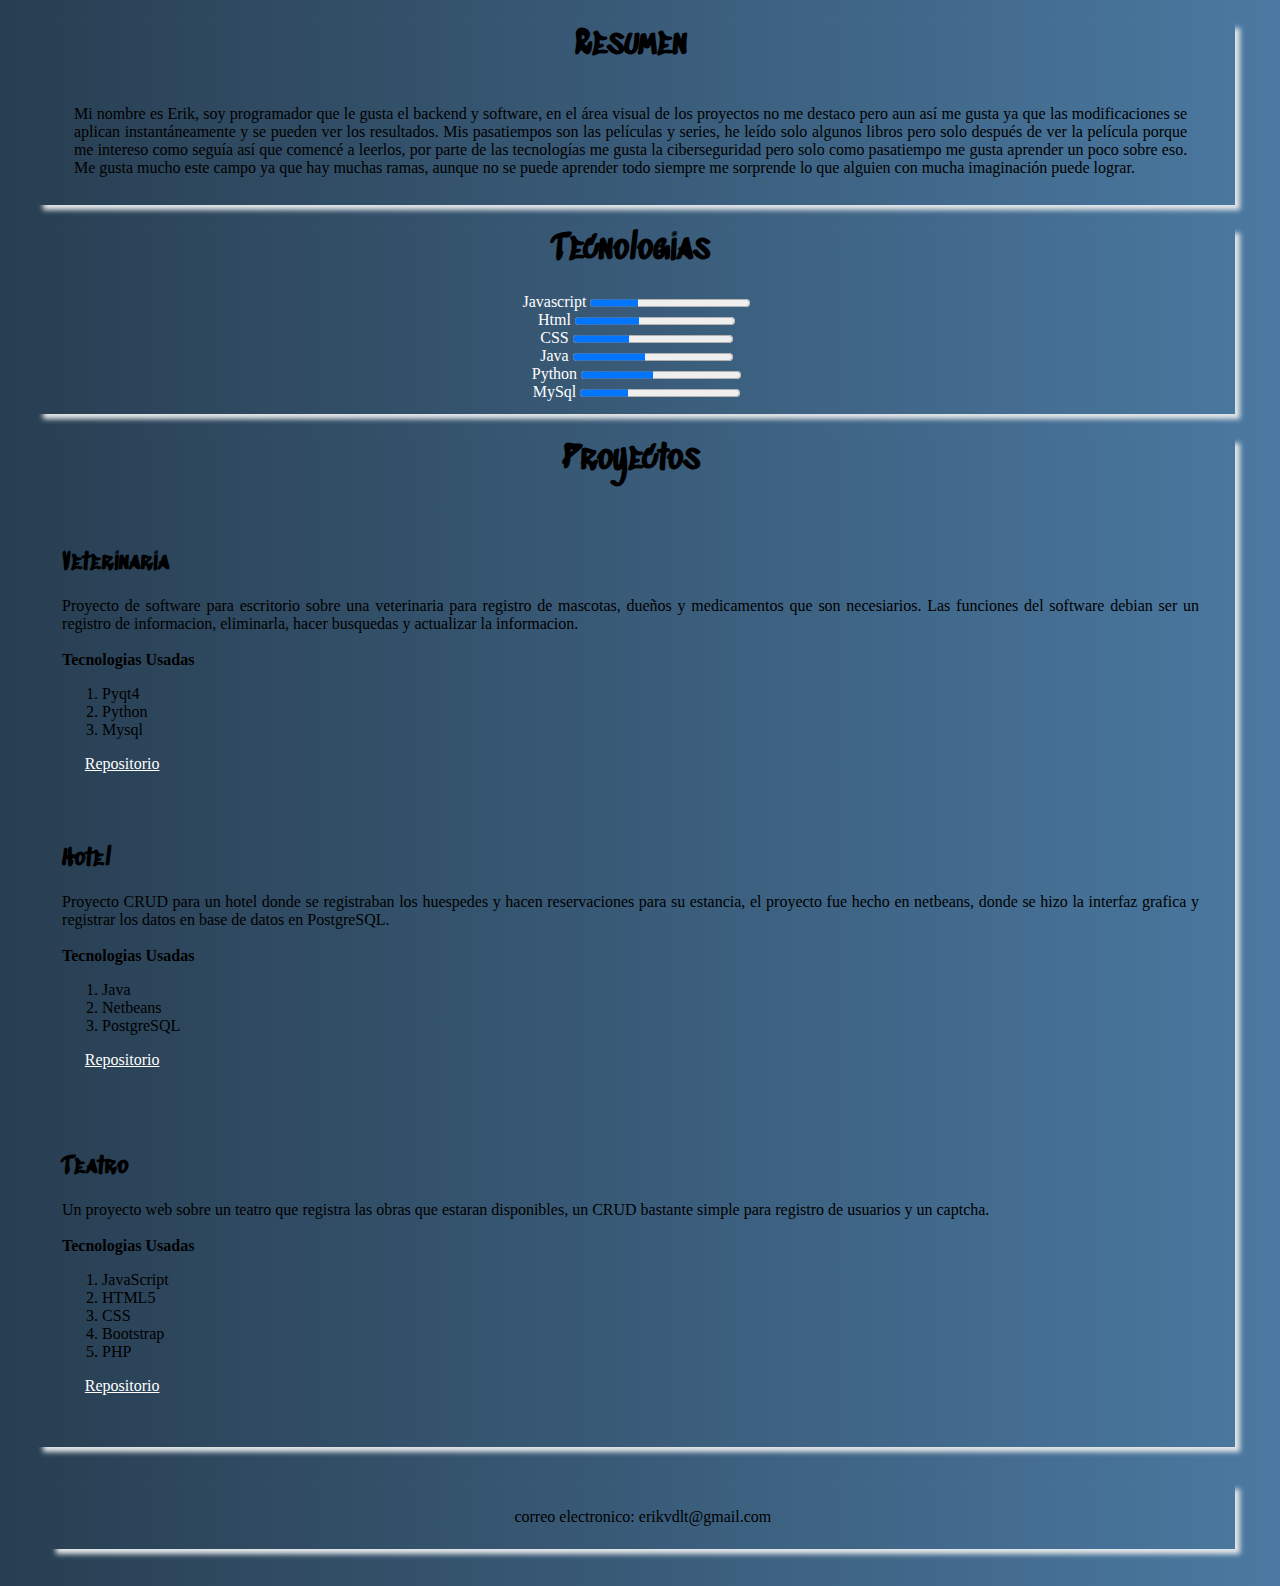
==== index.html @ 21bf7a95 "primer commit" ====
<!DOCTYPE html>
<html lang="en">
<head>
    <meta charset="UTF-8">
    <meta name="viewport" content="width=device-width, initial-scale=1.0">
    <link rel="stylesheet" href="css/index.css">
    <link rel="stylesheet" href="https://fonts.googleapis.com/css?family=Sedgwick Ave Display">
    <title>Portafolio</title>
</head>
<body>

    <section class="intro">
        <h1>Resumen</h1>
        <div class="grid-container">
            <div class="grid-item descripcion">
                <p>
                    Mi nombre es Erik, soy programador que le gusta el backend y software, en el área visual de los proyectos no me destaco pero aun así 
                    me gusta ya que las modificaciones se aplican instantáneamente y se pueden ver los resultados. Mis pasatiempos son las películas y series,
                    he leído solo algunos libros pero solo después de ver la película porque me intereso como seguía así que comencé a leerlos, por parte de 
                    las tecnologías me gusta la ciberseguridad pero solo como pasatiempo me gusta aprender un poco sobre eso. Me gusta mucho este campo ya que 
                    hay muchas ramas, aunque no se puede aprender todo siempre me sorprende lo que alguien con mucha imaginación puede lograr.
                </p>
            </div>
        </div>
    </section>

    <section class="skill">
        <h1>Tecnologias</h1>
        <div class="list">
            <li>Javascript <progress class="js" value="30" max="100">30%</progress></li>
            <li>Html <progress value="40" max="100">40%</progress> </li> 
            <li>CSS <progress value="35" max="100"></progress></li>
            <li>Java <progress value="45" max="100"></progress></li>
            <li>Python <progress value="45" max="100"></progress></li>
            <li>MySql <progress value="30" max="100"></progress></li>
        </div>
    </section>

    <section class="project">
        <h1>Proyectos</h1>

        <div class="veterinario">
            <h2>Veterinaria</h2>
            <p>
                Proyecto de software para escritorio sobre una veterinaria para registro de mascotas, dueños y medicamentos
                que son necesiarios. Las funciones del software debian ser un registro de informacion, eliminarla, hacer busquedas y actualizar
                la informacion.
                <br>
                <br>
                <b>Tecnologias Usadas</b>
                <br>
                <ol>
                    <li>Pyqt4</li>
                    <li>Python</li>
                    <li>Mysql</li>
                </ol>
                <a href="https://github.com/Erik-vdlt/proyecto_logica">Repositorio</a>
            </p>
        </div>

        <div class="hotel">
            <h2>Hotel</h2>
            <p>
                Proyecto CRUD para un hotel donde se registraban los huespedes y hacen reservaciones para su estancia,
                el proyecto fue hecho en netbeans, donde se hizo la interfaz grafica y registrar los datos en base de datos
                en PostgreSQL.
                <br><br>
                <b>Tecnologias Usadas</b>
                <br>
                <ol>
                    <li>Java</li>
                    <li>Netbeans</li>
                    <li>PostgreSQL</li>
                </ol>
                <a href="https://github.com/Erik-vdlt/proyecto-administracion-bd/tree/master">Repositorio</a>
            </p>
        </div>

        <div class="teatro">
            <h2>Teatro</h2>
            <p>
                Un proyecto web sobre un teatro que registra las obras que estaran disponibles, un CRUD bastante simple
                para registro de usuarios y un captcha.
                <br><br>
                <b>Tecnologias Usadas</b>
                <br>
                <ol>
                    <li>JavaScript</li>
                    <li>HTML5</li>
                    <li>CSS</li>
                    <li>Bootstrap</li>
                    <li>PHP</li>
                </ol>
                <a href="https://bitbucket.org/programacion-web-tnmj/teatro/src/master/">Repositorio</a>
            </p>
        </div>
    </section>

    <footer>
        <p>correo electronico: erikvdlt@gmail.com</p>
    </footer>
    
</body>
</html>
---- css/index.css ----
body {
    margin-left: 3%;
    font-family: 'Times New Roman', Times, serif;
    background: #4B79A1;  /* fallback for old browsers */
    background: -webkit-linear-gradient(to right, #283E51, #4B79A1);  /* Chrome 10-25, Safari 5.1-6 */
    background: linear-gradient(to right, #283E51, #4B79A1); /* W3C, IE 10+/ Edge, Firefox 16+, Chrome 26+, Opera 12+, Safari 7+ */
}

section.intro {
    /*border: 1px black solid;*/
    /*margin-left: 3%; #283E51*/
    text-align: center;
    margin-right: 3%;
    box-shadow: 5px 5px 5px #E4E7E9;
    padding-bottom: 1%;
    padding-right: 1%; 
}

h1 {
    text-align: center;
    font-family: 'Sedgwick Ave Display';
    font-size: 34px;
}

h2 {
    font-family: 'Sedgwick Ave Display';
}

.grid-container{
    display: grid;
    grid-template-columns: auto auto;
}

.foto{
    margin-left: 3%;
}

.descripcion {
    margin-left: 3%;
    margin-right: 3%;
}

.descripcion > p{
    text-align: justify;
}

section > .list {
    margin-left: 1%;
    list-style: none;
    text-align: center;
    color: white;
}

.project {
    text-align: justify;
    /*border: 1px black solid;*/
    margin-right: 3%;
    box-shadow: 5px 5px 5px #E4E7E9;
    margin-top: 2%;
    padding-bottom: 1%;
    padding-right: 1%;
}

.hotel, .veterinario, .teatro {
    padding: 2%;
}

.hotel:hover, .veterinario:hover, .teatro:hover {
    background-color: #4B79A1;
    box-shadow: 5px 5px 5px #949fa8;
}

.skill {
    margin-right: 3%;
    box-shadow: 5px 5px 5px #E4E7E9;
    padding-bottom: 1%;
    padding-right: 1%;   
}

a {
    color: white;
    padding: 2%;
}

.veterinario {
    padding-bottom: 1%;
}

footer {
    box-shadow: 5px 5px 5px #E4E7E9;
    text-align: center;
    margin-right: 3%;
    margin: 3% 3% 3% 1%;
}

footer > p{
    padding: 2%;
}
/*
.foto{
    background-color: aqua;
    margin-right: 50%;
}

.foto > img {
    display: block;
    margin-left: 2%;
    margin-right: auto;
    width: 30%;
}

.descripcion {
    width: 100px;
    background-color: blueviolet;
}*/
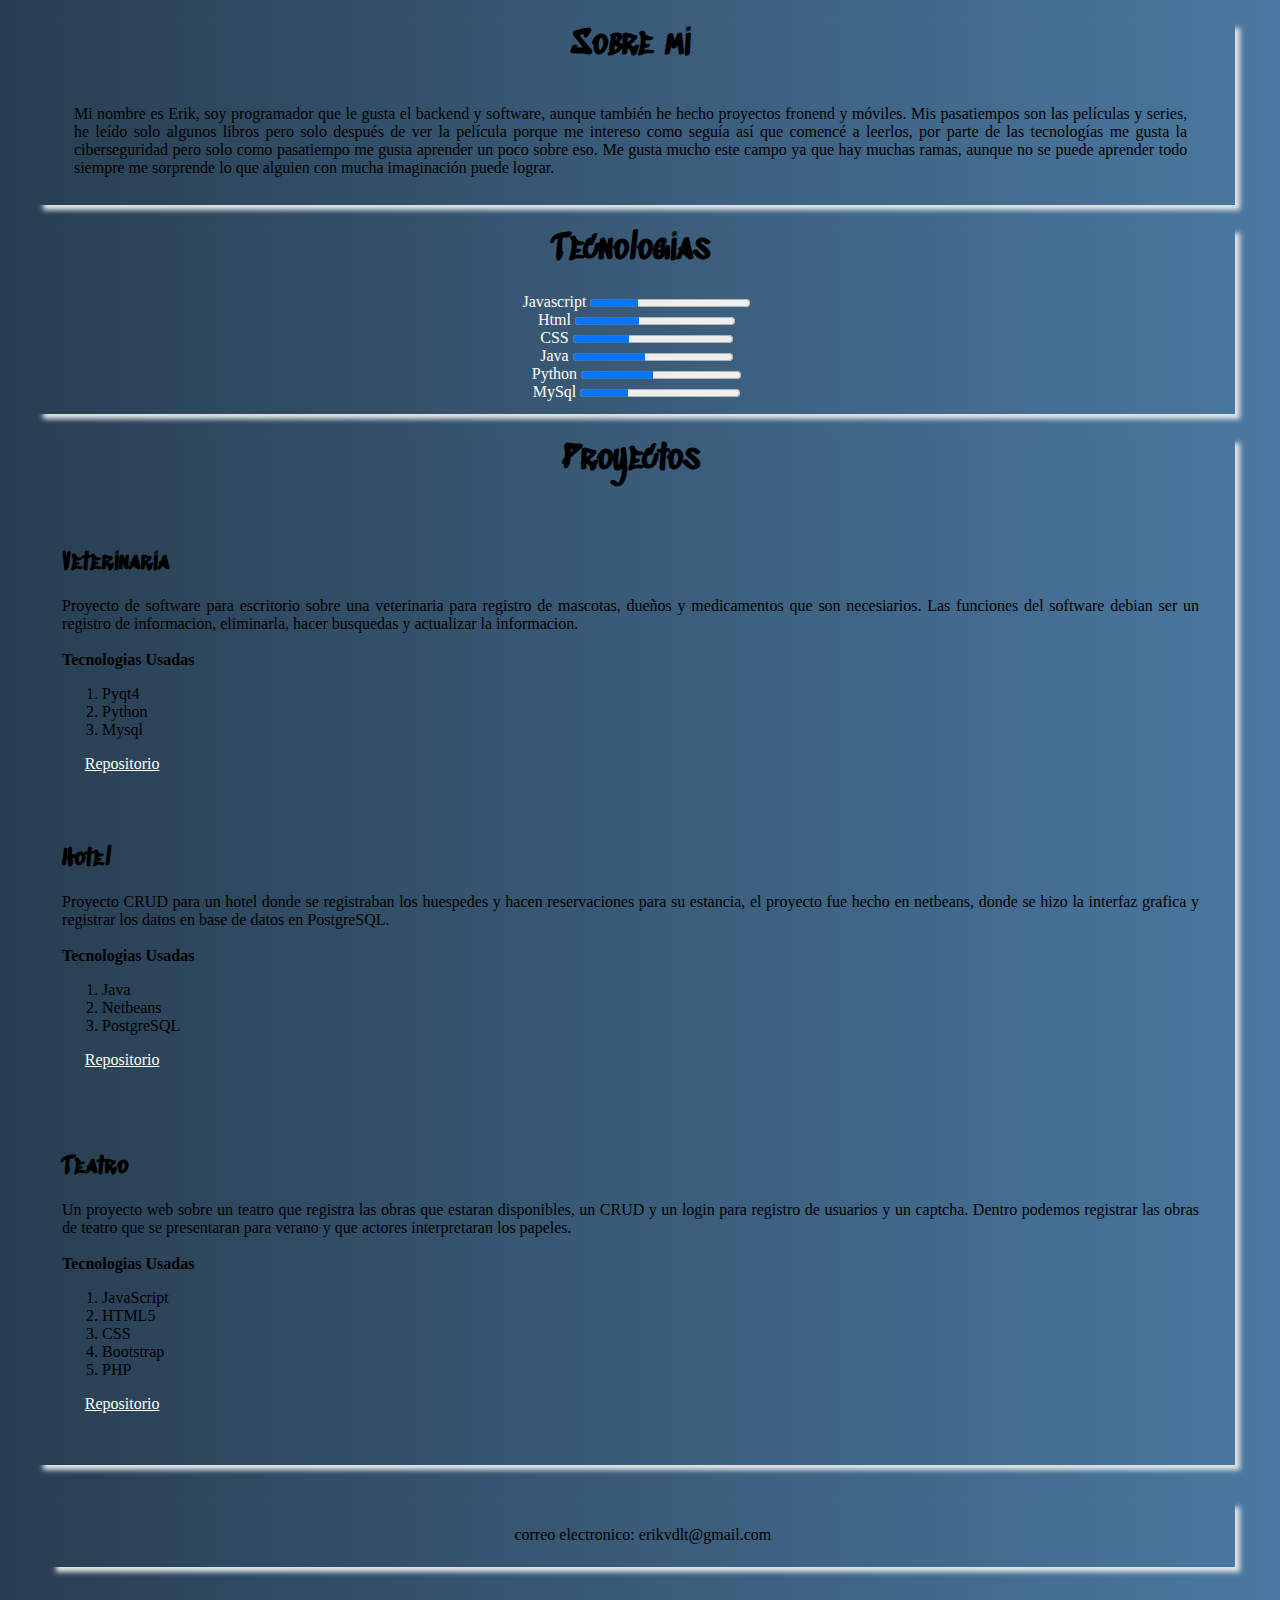
==== commit b6311e5a: "cambios en descripciones" ====
--- a/index.html
+++ b/index.html
@@ -10,12 +10,11 @@
 <body>
 
     <section class="intro">
-        <h1>Resumen</h1>
+        <h1>Sobre mi</h1>
         <div class="grid-container">
             <div class="grid-item descripcion">
                 <p>
-                    Mi nombre es Erik, soy programador que le gusta el backend y software, en el área visual de los proyectos no me destaco pero aun así 
-                    me gusta ya que las modificaciones se aplican instantáneamente y se pueden ver los resultados. Mis pasatiempos son las películas y series,
+                    Mi nombre es Erik, soy programador que le gusta el backend y software, aunque también he hecho proyectos fronend y móviles. Mis pasatiempos son las películas y series,
                     he leído solo algunos libros pero solo después de ver la película porque me intereso como seguía así que comencé a leerlos, por parte de 
                     las tecnologías me gusta la ciberseguridad pero solo como pasatiempo me gusta aprender un poco sobre eso. Me gusta mucho este campo ya que 
                     hay muchas ramas, aunque no se puede aprender todo siempre me sorprende lo que alguien con mucha imaginación puede lograr.
@@ -79,8 +78,9 @@
         <div class="teatro">
             <h2>Teatro</h2>
             <p>
-                Un proyecto web sobre un teatro que registra las obras que estaran disponibles, un CRUD bastante simple
-                para registro de usuarios y un captcha.
+                Un proyecto web sobre un teatro que registra las obras que estaran disponibles, un CRUD y un login
+                para registro de usuarios y un captcha. Dentro podemos registrar las obras de teatro que se presentaran
+                para verano y que actores interpretaran los papeles.
                 <br><br>
                 <b>Tecnologias Usadas</b>
                 <br>
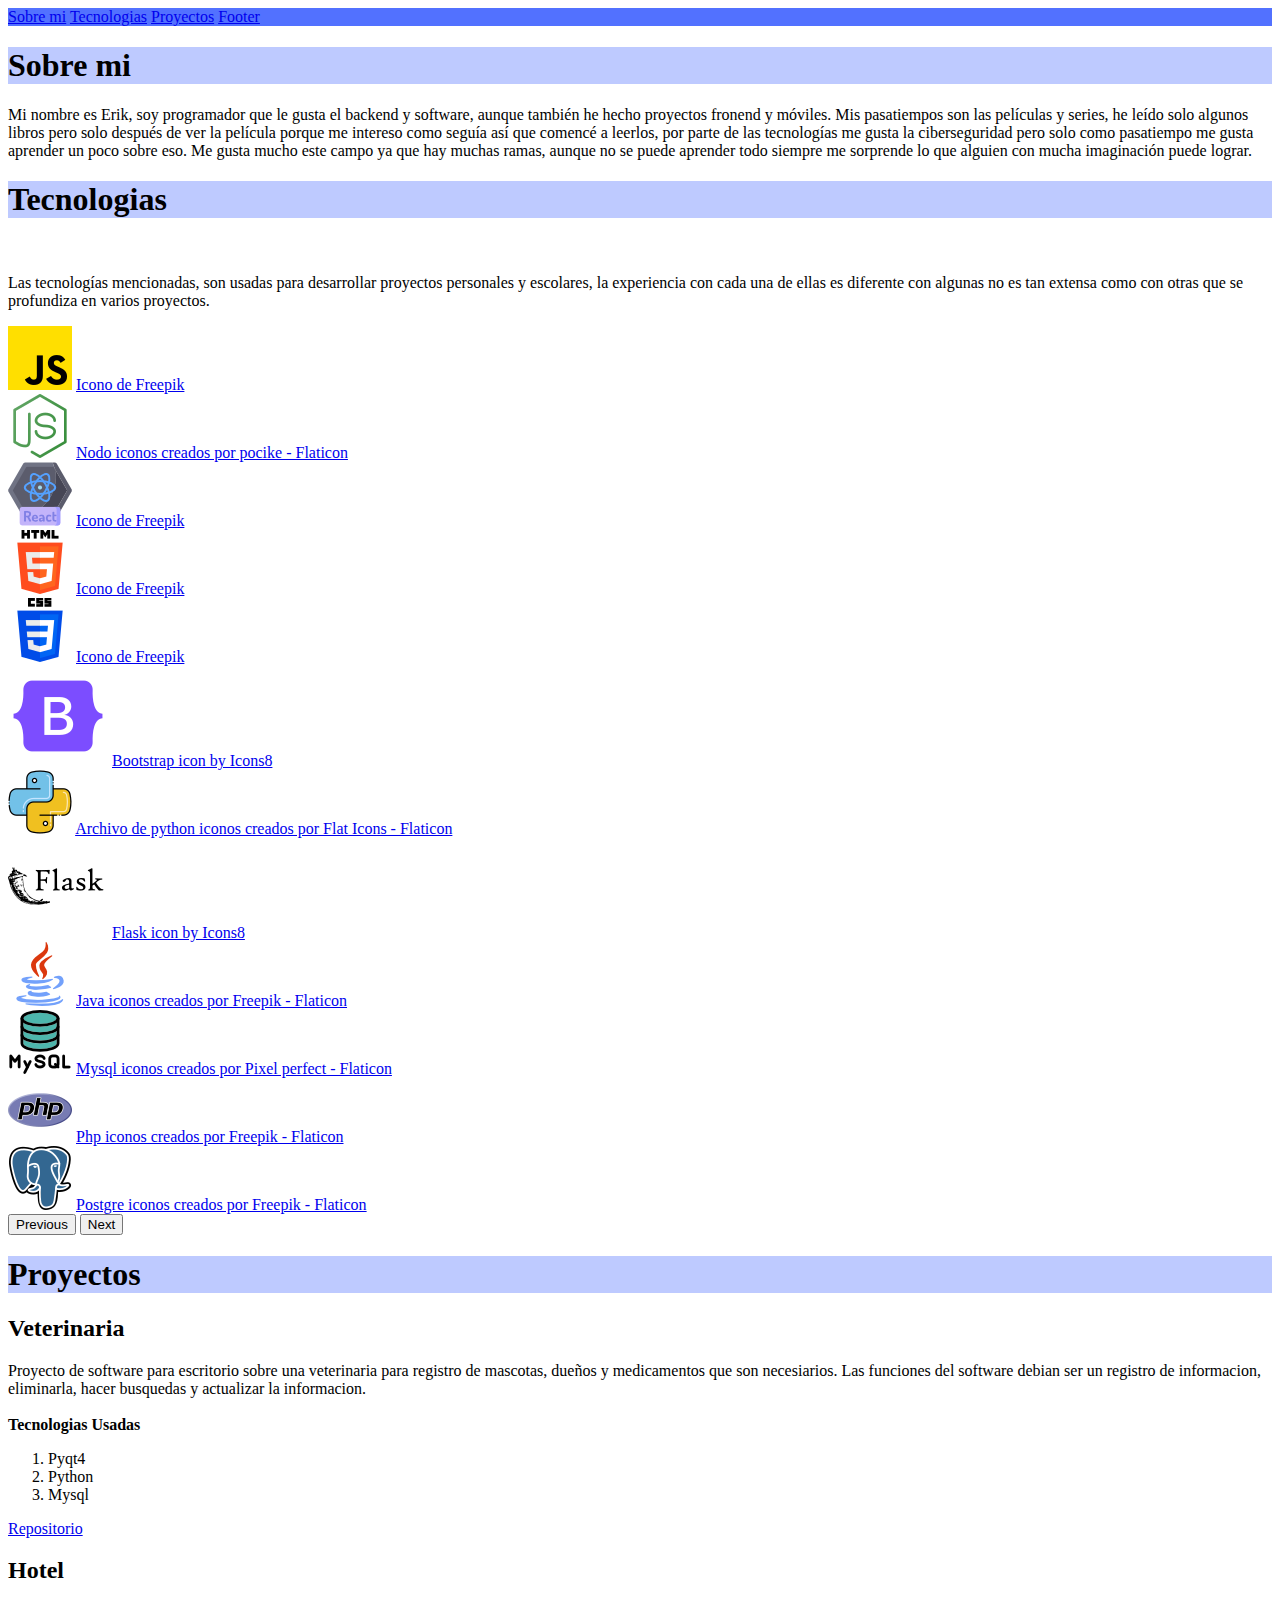
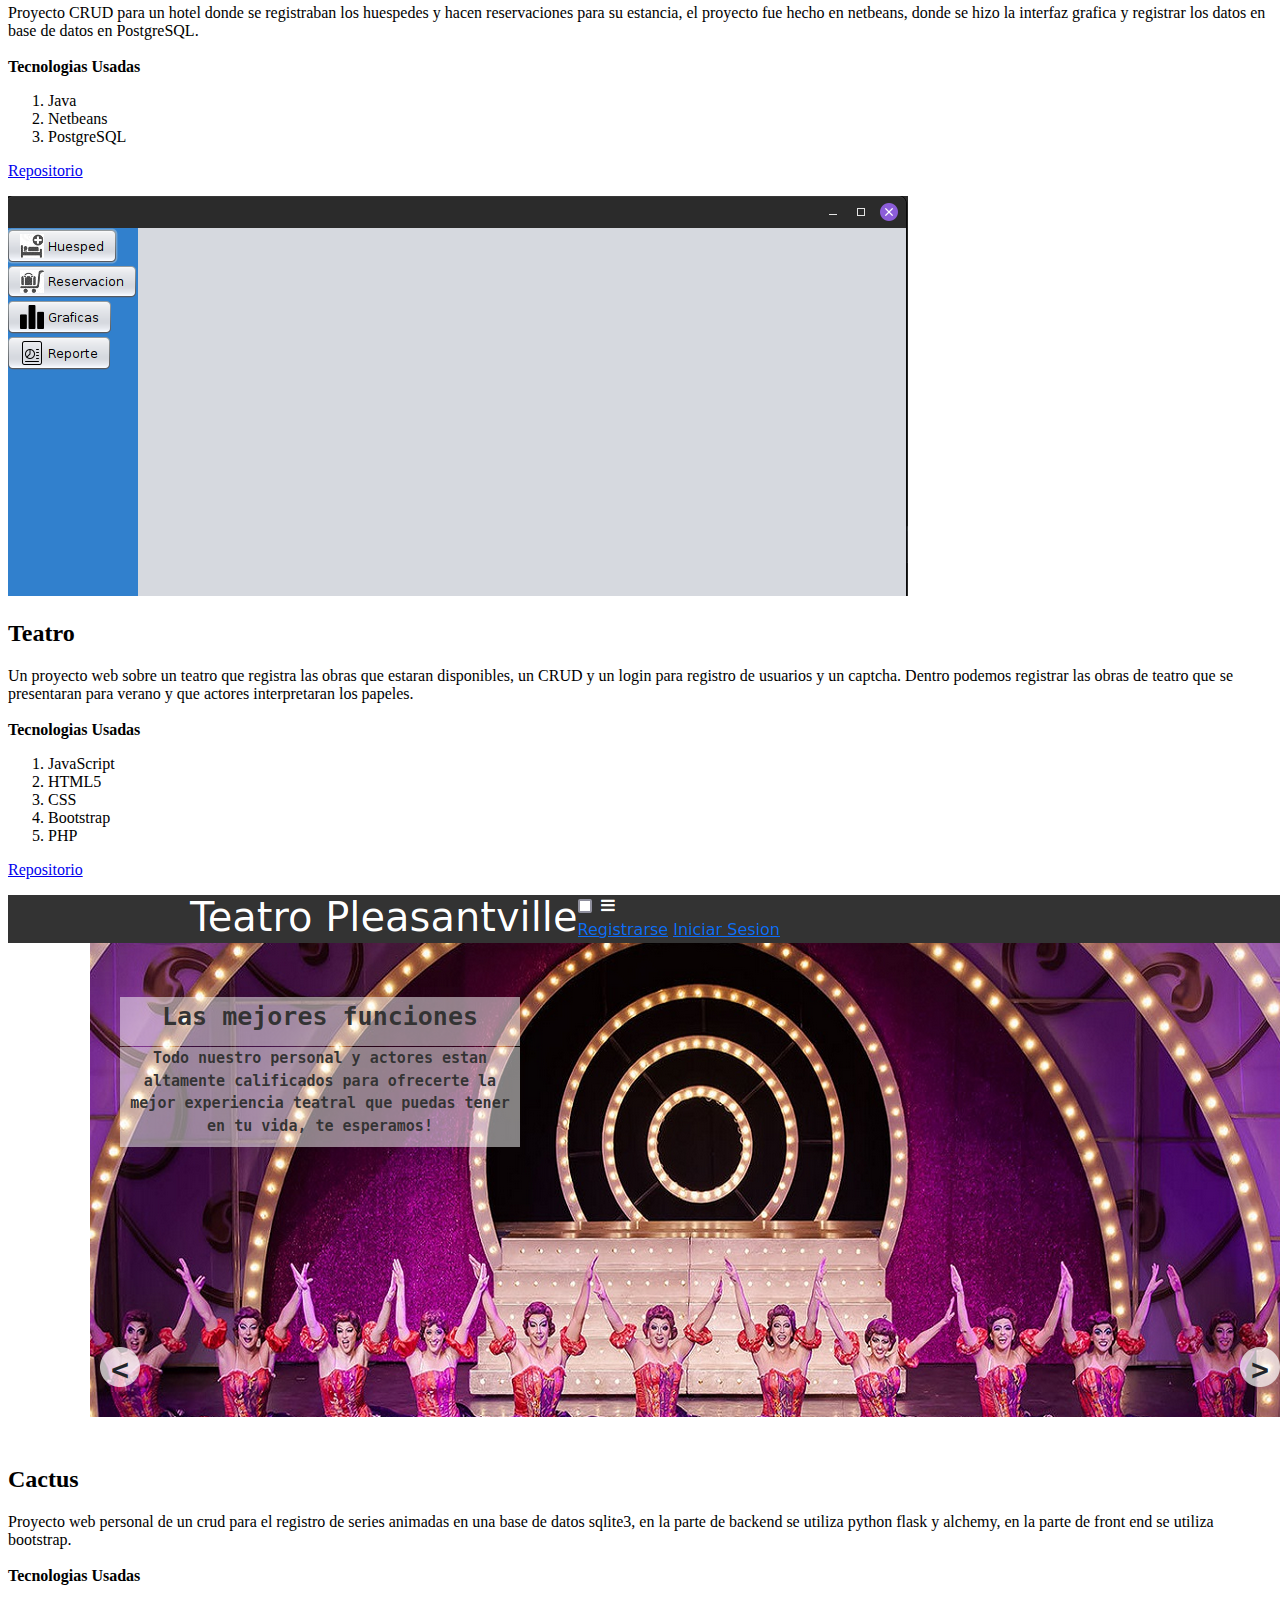
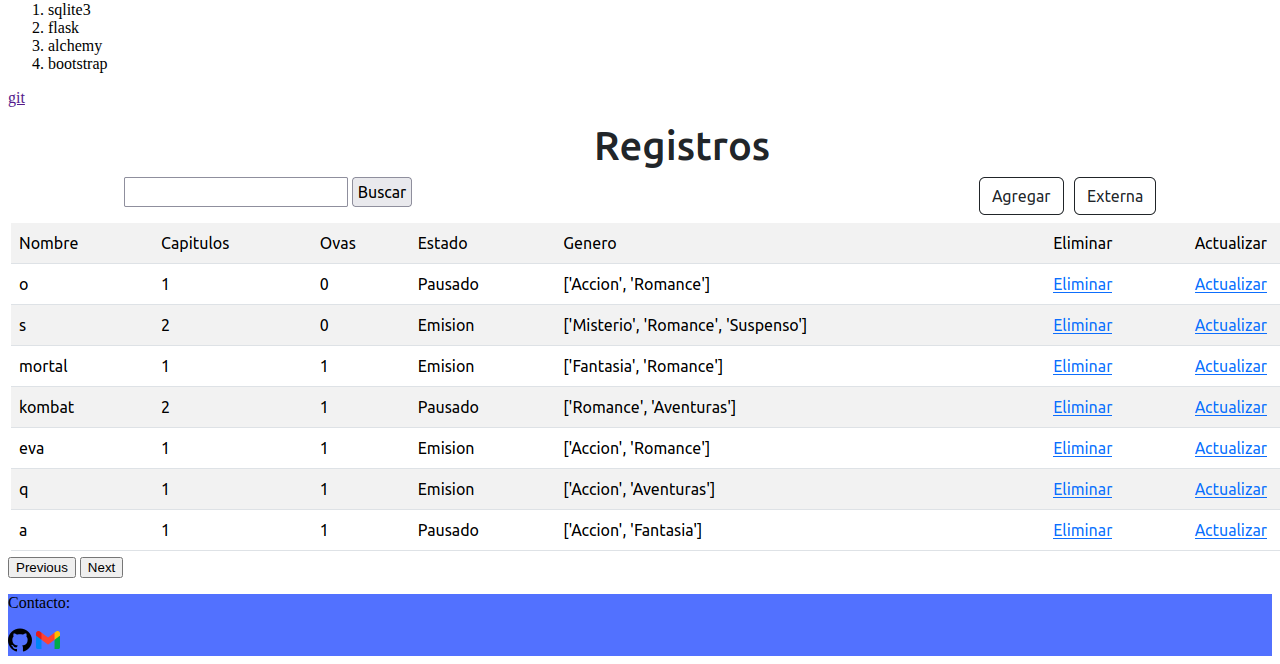
==== commit 949f5617: "eliminar el archivo antiguo y cambiarlo por el nuevo index" ====
--- a/index.html
+++ b/index.html
@@ -4,43 +4,134 @@
     <meta charset="UTF-8">
     <meta name="viewport" content="width=device-width, initial-scale=1.0">
     <link rel="stylesheet" href="css/index.css">
-    <link rel="stylesheet" href="https://fonts.googleapis.com/css?family=Sedgwick Ave Display">
+    <link href="https://cdn.jsdelivr.net/npm/bootstrap@5.3.2/dist/css/bootstrap.min.css" rel="stylesheet" integrity="sha384-T3c6CoIi6uLrA9TneNEoa7RxnatzjcDSCmG1MXxSR1GAsXEV/Dwwykc2MPK8M2HN" crossorigin="anonymous">
     <title>Portafolio</title>
 </head>
-<body>
-
-    <section class="intro">
-        <h1>Sobre mi</h1>
-        <div class="grid-container">
-            <div class="grid-item descripcion">
+<body class="mx-2 px-4">
+    <nav class="navbar navbar-expand-lg bg-body-tertiary fixed-top rounded-bottom">
+        <div class="container-fluid position-sticky">
+          <div class="collapse navbar-collapse bg-main" id="navbarNavAltMarkup">
+            <div class="navbar-nav">
+              <a class="nav-link text-black" aria-current="page" href="#abo">Sobre mi</a>
+              <a class="nav-link" aria-current="page" href="#tec">Tecnologias</a>
+              <a class="nav-link" aria-current="page" href="#proy">Proyectos</a>
+              <a class="nav-link" aria-current="page" href="#final">Footer</a>
+            </div>
+          </div>
+        </div>
+      </nav>
+
+      <section id="abo" class="border my-5 py-3">
+        <h1 class="bg-blue">Sobre mi</h1>
+          <p>
+            Mi nombre es Erik, soy programador que le gusta el backend y software, aunque también he hecho proyectos fronend y móviles. Mis pasatiempos son las películas y series,
+            he leído solo algunos libros pero solo después de ver la película porque me intereso como seguía así que comencé a leerlos, por parte de 
+            las tecnologías me gusta la ciberseguridad pero solo como pasatiempo me gusta aprender un poco sobre eso. Me gusta mucho este campo ya que 
+            hay muchas ramas, aunque no se puede aprender todo siempre me sorprende lo que alguien con mucha imaginación puede lograr.
+          </p>
+      </section>
+
+      <section id="tec" class="my-5 py-3">
+        <h1 class="bg-blue">Tecnologias</h1>
+        <br>
+        <p>Las tecnologías mencionadas, son usadas para desarrollar proyectos personales y escolares,
+           la experiencia con cada una de ellas es diferente con algunas no es tan extensa como con 
+           otras que se profundiza en varios proyectos.</p>
+        <!--Carrusel tecnologias-->
+        <div id="carouselExample" class="carousel slide" data-bs-ride="carousel" data-bs-theme="dark">
+          <div class="carousel-inner position-relative text-center">
+            <div class="carousel-item active">
+              <div>
+                <img class="mx-auto d-block py-3" src="img/js-icon-2.png" alt="...">
+                <a href="https://www.freepik.es/icono/js_5968292#fromView=search&page=1&position=0&uuid=584a306b-4112-4969-9aff-be59e9f5ab02">Icono de Freepik</a>
+                <div class="row">
+                  <div class="col">
+                    <img class="mx-auto d-block pb-2" src="img/node.png" alt="">
+                    <a href="https://www.flaticon.es/iconos-gratis/nodo" title="nodo iconos">Nodo iconos creados por pocike - Flaticon</a>
+                  </div>
+                  <div class="col pb-2">
+                    <img class="mx-auto d-block" src="img/react.png" alt="">
+                    <a href="https://www.freepik.es/icono/reaccionar_1183672#fromView=search&page=1&position=3&uuid=2de9059e-4fbf-487a-b61d-f9910eb4063b">Icono de Freepik</a>
+                  </div>
+                </div>
+              </div>
+            </div>
+            <div class="carousel-item">
+              <img class="mx-auto d-block py-3" src="img/html.png" alt="...">
+              <a href="https://www.freepik.es/icono/html-5_5968267#fromView=search&page=1&position=0&uuid=6b0ca00c-713f-4cf7-b4db-2a782abd12d5">Icono de Freepik</a>
+            </div>
+            <div class="carousel-item">
+              <img class="mx-auto d-block py-3" src="img/css.png" alt="...">
+              <a href="https://www.freepik.es/icono/css-3_5968242#fromView=search&page=1&position=1&uuid=7b2f5779-cc7a-48d5-b1e2-cafc23b399cf">Icono de Freepik</a>
+              <div>
+                <img class="mx-auto d-block py-3" src="img/boot.png" alt="...">
+                <a href="https://icons8.com/icon/PndQWK6M1Hjo/bootstrap">Bootstrap icon by Icons8</a>
+              </div>
+            </div>
+            <div class="carousel-item">
+              <div>
+                <img class="mx-auto d-block py-3" src="img/py.png" alt="...">
+                <a href="https://www.flaticon.es/iconos-gratis/archivo-de-python" title="archivo de python iconos">Archivo de python iconos creados por Flat Icons - Flaticon</a>
+                <div>
+                  <img class="mx-auto d-block py-3" src="img/flask.png" alt="...">
+                  <a href="https://icons8.com/icon/AqYCfGyGXlO7/flask">Flask icon by Icons8</a>
+                </div>
+              </div>
+            </div>
+            <div class="carousel-item">
+              <img class="mx-auto d-block py-3" src="img/java.png" alt="...">
+              <a href="https://www.flaticon.es/iconos-gratis/java" title="java iconos">Java iconos creados por Freepik - Flaticon</a>
+            </div>
+            <div class="carousel-item">
+              <img class="mx-auto d-block py-3" src="img/mysql.png" alt="...">
+              <a href="https://www.flaticon.es/iconos-gratis/mysql" title="mysql iconos">Mysql iconos creados por Pixel perfect - Flaticon</a>
+            </div>
+            <div class="carousel-item">
+              <img class="mx-auto d-block py-3" src="img/php.png" alt="...">
+              <a href="https://www.flaticon.es/iconos-gratis/php" title="php iconos">Php iconos creados por Freepik - Flaticon</a>
+            </div>
+            <div class="carousel-item">
+              <img class="mx-auto d-block py-3" src="img/postgre.png" alt="...">
+              <a href="https://www.flaticon.es/iconos-gratis/postgre" title="postgre iconos">Postgre iconos creados por Freepik - Flaticon</a>
+            </div>
+          </div>
+          <button class="carousel-control-prev" type="button" data-bs-target="#carouselExample" data-bs-slide="prev">
+            <span class="carousel-control-prev-icon" aria-hidden="true"></span>
+            <span class="visually-hidden">Previous</span>
+          </button>
+          <button class="carousel-control-next" type="button" data-bs-target="#carouselExample" data-bs-slide="next">
+            <span class="carousel-control-next-icon" aria-hidden="true"></span>
+            <span class="visually-hidden">Next</span>
+          </button>
+        </div>
+        <!--Fin del carrusel de tecnologias-->
+        <!--
+        <div class="list">
+          <li class="anJav">Javascript <img src="img/js-icon-2.png" alt="Icono de Freepik" srcset=""> <a href="https://www.freepik.es/icono/js_5968292#fromView=search&page=1&position=0&uuid=584a306b-4112-4969-9aff-be59e9f5ab02">Icono de Freepik</a><progress class="js" value="30" max="100">30%</progress></li>
+          <li class="anHt">Html <a href="https://www.freepik.es/icono/html-5_5968267#fromView=search&page=1&position=0&uuid=6b0ca00c-713f-4cf7-b4db-2a782abd12d5">Icono de Freepik</a><progress value="40" max="100">40%</progress> </li> 
+          <li class="anCSS">CSS <a href="https://www.freepik.es/icono/css-3_5968242#fromView=search&page=1&position=1&uuid=7b2f5779-cc7a-48d5-b1e2-cafc23b399cf">Icono de Freepik</a><progress value="35" max="100"></progress></li>
+          <li class="anJa">Java <a href="https://www.flaticon.es/iconos-gratis/java" title="java iconos">Java iconos creados por Freepik - Flaticon</a><progress value="45" max="100"></progress></li>
+          <li class="anPy">Python <a href="https://www.flaticon.es/iconos-gratis/archivo-de-python" title="archivo de python iconos">Archivo de python iconos creados por Flat Icons - Flaticon</a><progress value="45" max="100"></progress></li>
+          <li class="anMy">MySql <a href="https://www.flaticon.es/iconos-gratis/mysql" title="mysql iconos">Mysql iconos creados por Pixel perfect - Flaticon</a><progress value="30" max="100"></progress></li>
+          <li><a href="https://www.flaticon.es/iconos-gratis/nodo" title="nodo iconos">Nodo iconos creados por pocike - Flaticon</a></li>
+          <li><a href="https://www.flaticon.es/iconos-gratis/php" title="php iconos">Php iconos creados por Freepik - Flaticon</a></li>
+          <li><a href="https://www.flaticon.es/iconos-gratis/postgre" title="postgre iconos">Postgre iconos creados por Freepik - Flaticon</a></li>
+          <a href="https://www.freepik.es/icono/reaccionar_1183672#fromView=search&page=1&position=3&uuid=2de9059e-4fbf-487a-b61d-f9910eb4063b">Icono de Freepik</a>
+          https://icons8.com/icon/AqYCfGyGXlO7/flask
+          https://iconduck.com/icons/27362/flask
+      </div>-->
+      </section>
+
+      <section id="proy" class="my-5 py-3">
+        <h1 class="bg-blue">Proyectos</h1>
+
+        <!--carrusel-->
+
+        <div id="carouselProyectos" class="carousel slide" data-bs-ride="carousel" data-bs-theme="dark">
+          <div class="carousel-inner">
+            <div class="carousel-item active">
+              <h2>Veterinaria</h2>
                 <p>
-                    Mi nombre es Erik, soy programador que le gusta el backend y software, aunque también he hecho proyectos fronend y móviles. Mis pasatiempos son las películas y series,
-                    he leído solo algunos libros pero solo después de ver la película porque me intereso como seguía así que comencé a leerlos, por parte de 
-                    las tecnologías me gusta la ciberseguridad pero solo como pasatiempo me gusta aprender un poco sobre eso. Me gusta mucho este campo ya que 
-                    hay muchas ramas, aunque no se puede aprender todo siempre me sorprende lo que alguien con mucha imaginación puede lograr.
-                </p>
-            </div>
-        </div>
-    </section>
-
-    <section class="skill">
-        <h1>Tecnologias</h1>
-        <div class="list">
-            <li>Javascript <progress class="js" value="30" max="100">30%</progress></li>
-            <li>Html <progress value="40" max="100">40%</progress> </li> 
-            <li>CSS <progress value="35" max="100"></progress></li>
-            <li>Java <progress value="45" max="100"></progress></li>
-            <li>Python <progress value="45" max="100"></progress></li>
-            <li>MySql <progress value="30" max="100"></progress></li>
-        </div>
-    </section>
-
-    <section class="project">
-        <h1>Proyectos</h1>
-
-        <div class="veterinario">
-            <h2>Veterinaria</h2>
-            <p>
                 Proyecto de software para escritorio sobre una veterinaria para registro de mascotas, dueños y medicamentos
                 que son necesiarios. Las funciones del software debian ser un registro de informacion, eliminarla, hacer busquedas y actualizar
                 la informacion.
@@ -54,51 +145,109 @@
                     <li>Mysql</li>
                 </ol>
                 <a href="https://github.com/Erik-vdlt/proyecto_logica">Repositorio</a>
-            </p>
-        </div>
-
-        <div class="hotel">
-            <h2>Hotel</h2>
-            <p>
-                Proyecto CRUD para un hotel donde se registraban los huespedes y hacen reservaciones para su estancia,
-                el proyecto fue hecho en netbeans, donde se hizo la interfaz grafica y registrar los datos en base de datos
-                en PostgreSQL.
+              </p>
+            </div>
+            <div class="carousel-item">
+              <h2>Hotel</h2>
+                <div class="row">
+                  <div class="col">
+                    <p>
+                      Proyecto CRUD para un hotel donde se registraban los huespedes y hacen reservaciones para su estancia,
+                      el proyecto fue hecho en netbeans, donde se hizo la interfaz grafica y registrar los datos en base de datos
+                      en PostgreSQL.
+                      <br><br>
+                      <b>Tecnologias Usadas</b>
+                      <br>
+                      <ol>
+                          <li>Java</li>
+                          <li>Netbeans</li>
+                          <li>PostgreSQL</li>
+                      </ol>
+                      <a href="https://github.com/Erik-vdlt/proyecto-administracion-bd/tree/master">Repositorio</a>
+                    </p>
+                  </div>
+                  <div class="col">
+                    <img class="img-thumbnail" src="img/hotel.png" alt="">
+                  </div>
+                </div>
+            </div>
+            <div class="carousel-item">
+              <h2>Teatro</h2>
+                <div class="row">
+                  <div class="col">
+                    <p>
+                      Un proyecto web sobre un teatro que registra las obras que estaran disponibles, un CRUD y un login
+                      para registro de usuarios y un captcha. Dentro podemos registrar las obras de teatro que se presentaran
+                      para verano y que actores interpretaran los papeles.
+                      <br><br>
+                      <b>Tecnologias Usadas</b>
+                      <br>
+                      <ol>
+                          <li>JavaScript</li>
+                          <li>HTML5</li>
+                          <li>CSS</li>
+                          <li>Bootstrap</li>
+                          <li>PHP</li>
+                      </ol>
+                      <a href="https://bitbucket.org/programacion-web-tnmj/teatro/src/master/">Repositorio</a>
+                    </p>
+                  </div>
+                  <div class="col">
+                    <img class="img-thumbnail" src="img/teatro.png" alt="">
+                  </div>
+                </div>
+            </div>
+            <div class="carousel-item">
+              <h2>Cactus</h2>
+              <div class="row">
+              <div class="col">
+                <p>
+                Proyecto web personal de un crud para el registro de series animadas en una base de datos sqlite3,
+                en la parte de backend se utiliza python flask y alchemy, en la parte de front end se utiliza 
+                bootstrap.
                 <br><br>
                 <b>Tecnologias Usadas</b>
                 <br>
                 <ol>
-                    <li>Java</li>
-                    <li>Netbeans</li>
-                    <li>PostgreSQL</li>
+                  <li>sqlite3</li>
+                  <li>flask</li>
+                  <li>alchemy</li>
+                  <li>bootstrap</li>
                 </ol>
-                <a href="https://github.com/Erik-vdlt/proyecto-administracion-bd/tree/master">Repositorio</a>
-            </p>
-        </div>
-
-        <div class="teatro">
-            <h2>Teatro</h2>
-            <p>
-                Un proyecto web sobre un teatro que registra las obras que estaran disponibles, un CRUD y un login
-                para registro de usuarios y un captcha. Dentro podemos registrar las obras de teatro que se presentaran
-                para verano y que actores interpretaran los papeles.
-                <br><br>
-                <b>Tecnologias Usadas</b>
-                <br>
-                <ol>
-                    <li>JavaScript</li>
-                    <li>HTML5</li>
-                    <li>CSS</li>
-                    <li>Bootstrap</li>
-                    <li>PHP</li>
-                </ol>
-                <a href="https://bitbucket.org/programacion-web-tnmj/teatro/src/master/">Repositorio</a>
-            </p>
-        </div>
-    </section>
-
-    <footer>
-        <p>correo electronico: erikvdlt@gmail.com</p>
-    </footer>
-    
+                <a href="">git</a>
+              </p>
+              </div>
+                <div class="col">
+                  <img class="img-thumbnail" src="img/cactus.png" alt="">
+                </div>
+              </div>
+            </div>
+          </div>
+          <button class="carousel-control-prev" type="button" data-bs-target="#carouselProyectos" data-bs-slide="prev">
+            <span class="carousel-control-prev-icon" aria-hidden="true"></span>
+            <span class="visually-hidden">Previous</span>
+          </button>
+          <button class="carousel-control-next" type="button" data-bs-target="#carouselProyectos" data-bs-slide="next">
+            <span class="carousel-control-next-icon" aria-hidden="true"></span>
+            <span class="visually-hidden">Next</span>
+          </button>
+        </div>
+        <!--fin del carrusel de proyectos-->
+      </section>
+
+      <!--
+        <a href="https://www.flaticon.es/iconos-gratis/github" title="github iconos">Github iconos creados por Pixel perfect - Flaticon</a>
+        <a href="https://www.flaticon.es/iconos-gratis/gmail" title="gmail iconos">Gmail iconos creados por Freepik - Flaticon</a>
+      -->
+      <footer id="final" class="py-2"> 
+        <div class="py-3">
+          <div class="text-center bg-main">
+            <p>Contacto:</p>
+            <a href=""><img class="mx-auto d-block" src="img/github-1.png" alt=""></a>
+            <img class="mx-auto d-block" src="img/gmail.png" alt="">
+          </div>
+        </div>
+      </footer>
+      <script src="https://cdn.jsdelivr.net/npm/bootstrap@5.3.2/dist/js/bootstrap.bundle.min.js" integrity="sha384-C6RzsynM9kWDrMNeT87bh95OGNyZPhcTNXj1NW7RuBCsyN/o0jlpcV8Qyq46cDfL" crossorigin="anonymous"></script>
 </body>
 </html>--- a/css/index.css
+++ b/css/index.css
@@ -1,14 +1,14 @@
-body {
+/*body {
     margin-left: 3%;
     font-family: 'Times New Roman', Times, serif;
-    background: #4B79A1;  /* fallback for old browsers */
-    background: -webkit-linear-gradient(to right, #283E51, #4B79A1);  /* Chrome 10-25, Safari 5.1-6 */
-    background: linear-gradient(to right, #283E51, #4B79A1); /* W3C, IE 10+/ Edge, Firefox 16+, Chrome 26+, Opera 12+, Safari 7+ */
+    background: #4B79A1;  /* fallback for old browsers 
+    background: -webkit-linear-gradient(to right, #283E51, #4B79A1);  
+    background: linear-gradient(to right, #283E51, #4B79A1); 
 }
 
 section.intro {
-    /*border: 1px black solid;*/
-    /*margin-left: 3%; #283E51*/
+    border: 1px black solid;
+    /*margin-left: 3%; #283E51
     text-align: center;
     margin-right: 3%;
     box-shadow: 5px 5px 5px #E4E7E9;
@@ -51,9 +51,50 @@
     color: white;
 }
 
+.anJav {
+    animation-name: desaparicion;
+    animation-duration: 8s;
+    animation-iteration-count: 2;
+}
+
+.anHt{
+    animation-name: desaparicion;
+    animation-duration: 8s;
+    animation-iteration-count: 2;
+    animation-delay: 16s;
+}
+
+.anCSS{
+    animation-name: desaparicion;
+    animation-duration: 8s;
+    animation-iteration-count: 2;
+    animation-delay: 32s;
+}
+
+.anJa{
+    animation-name: desaparicion;
+    animation-duration: 8s;
+    animation-iteration-count: 2;
+    animation-delay: 48s;
+}
+
+.anPy{
+    animation-name: desaparicion;
+    animation-duration: 8s;
+    animation-iteration-count: 2;
+    animation-delay: 64s;
+}
+
+.anMy{
+    animation-name: desaparicion;
+    animation-duration: 8s;
+    animation-iteration-count: 2;
+    animation-delay: 80s;
+}
+
 .project {
     text-align: justify;
-    /*border: 1px black solid;*/
+    border: 1px black solid;
     margin-right: 3%;
     box-shadow: 5px 5px 5px #E4E7E9;
     margin-top: 2%;
@@ -96,20 +137,24 @@
 footer > p{
     padding: 2%;
 }
-/*
-.foto{
-    background-color: aqua;
-    margin-right: 50%;
+
+@keyframes desaparicion {
+    0%   {
+        visibility: visible;
+        opacity: 1;
+        font-size: 45px;
+    }
+    
+    100% {
+        visibility: hidden;
+        opacity: 0;
+    }
+}
+*/
+.bg-blue {
+    background-color: #becaff;
 }
 
-.foto > img {
-    display: block;
-    margin-left: 2%;
-    margin-right: auto;
-    width: 30%;
-}
-
-.descripcion {
-    width: 100px;
-    background-color: blueviolet;
-}*/+.bg-main {
+    background-color: #5271ff;
+}